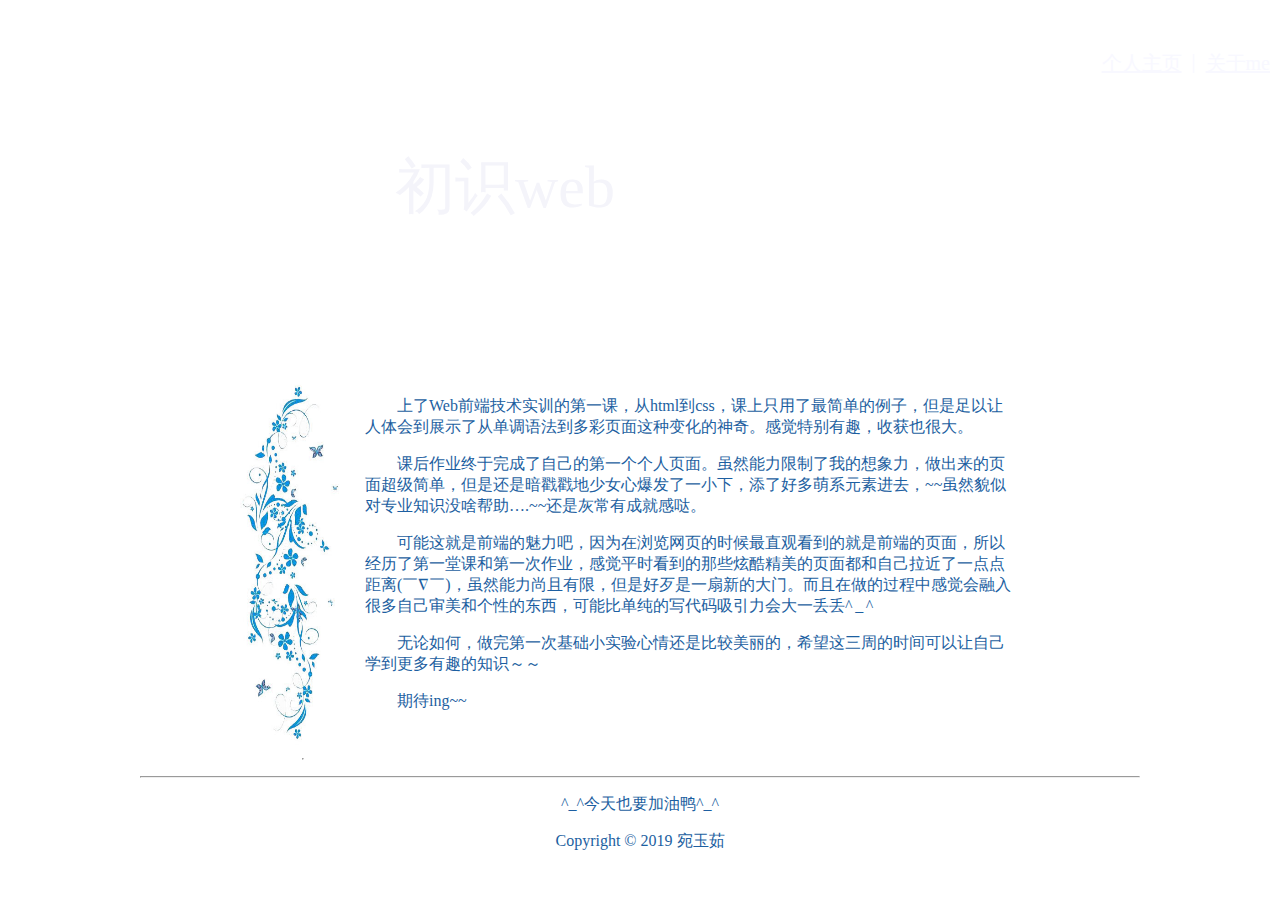
==== ext/first_diary.html @ 1f285f07 "index订正" ====
<!DOCTYPE html>
        <html >
            <head>
                    <title>初识web</title>
                    <link href="first_diary.css" rel="stylesheet">
        
            </head>
        
        
            <body>
                    
                <header >
                        <nav class="right_up" >
                                <div class="personal"><a href="../index.html" style="font-family: 'ch'; color: ghostwhite";>个人主页</a> </div>
                                |
                                <div class="about"><a href="wyr_about.html" style="font-family: 'ch'; color: ghostwhite";>关于me</a></div>
                           </nav>
            
                        <div class= "name_head">
                            
                                <div class="name" style="font-family: 'ch'"> 初识web</div>
                                
                        </div>
                            
                </header>
                
               
                <div class="content">              
                        
                    <div class="artical">      
                        <p>
                                上了Web前端技术实训的第一课，从html到css，课上只用了最简单的例子，但是足以让人体会到展示了从单调语法到多彩页面这种变化的神奇。感觉特别有趣，收获也很大。    
                        </p>
                        <p>
                                课后作业终于完成了自己的第一个个人页面。虽然能力限制了我的想象力，做出来的页面超级简单，但是还是暗戳戳地少女心爆发了一小下，添了好多萌系元素进去，~~虽然貌似对专业知识没啥帮助….~~还是灰常有成就感哒。
                        </p>
                        <p>
                                可能这就是前端的魅力吧，因为在浏览网页的时候最直观看到的就是前端的页面，所以经历了第一堂课和第一次作业，感觉平时看到的那些炫酷精美的页面都和自己拉近了一点点距离(￣∇￣)，虽然能力尚且有限，但是好歹是一扇新的大门。而且在做的过程中感觉会融入很多自己审美和个性的东西，可能比单纯的写代码吸引力会大一丢丢^ _ ^
                        </p>
                        <p>
                                无论如何，做完第一次基础小实验心情还是比较美丽的，希望这三周的时间可以让自己学到更多有趣的知识～～
                        </p>
                        <p>
                                期待ing~~
                        </p>
                        
                        
                        
                        </div>

                        <!--此处为图片-->
                        <img class= "left" src="left.jpg">
                        
                    


                                                    
                       
                        <hr> 
                </div>
          
                <footer>
                    <hr>
                    <p>^_^今天也要加油鸭^_^</p>
                    <p>Copyright © 2019 宛玉茹</p>
                </footer>
        
                <!--script>
                        //博客园下雪代码
                        (function($){$.fn.snow=function(options){var $flake=$('<div id="flake" />').css({'position':'absolute','top':'-50px'}).html('&#10052;'),documentHeight=$(document).height(),documentWidth=$(document).width(),defaults={minSize:10,maxSize:20,newOn:500,flakeColor:"#FFFFFF"},options=$.extend({},defaults,options);var interval=setInterval(function(){var startPositionLeft=Math.random()*documentWidth-100,startOpacity=0.5+Math.random(),sizeFlake=options.minSize+Math.random()*options.maxSize,endPositionTop=documentHeight-40,endPositionLeft=startPositionLeft-100+Math.random()*200,durationFall=documentHeight*10+Math.random()*5000;$flake.clone().appendTo('body').css({left:startPositionLeft,opacity:startOpacity,'font-size':sizeFlake,color:options.flakeColor}).animate({top:endPositionTop,left:endPositionLeft,opacity:0.2},durationFall,'linear',function(){$(this).remove()});},options.newOn);};})(jQuery);
                        $.fn.snow({ minSize: 5, maxSize: 50, newOn: 1000, flakeColor: '#FFF' });
                        </script-->
        
            </body>
           
        </html>
---- ext/first_diary.css ----
body{
    
    display: flex;
   flex-direction: column;
   
   margin: 0 auto;
}
@font-face{
    font-family: 'ch';
    src:url('包图小白体.ttf');
}



header{
    background: url(https://timgsa.baidu.com/timg?image&quality=80&size=b9999_10000&sec=1562065748265&di=3c17ad7dca0725f16c0941a0258b7a75&imgtype=0&src=http://bpic.588ku.com/back_pic/03/70/34/2757b664979a39f.jpg) no-repeat center;
   background-size: 1500px 380px;
    display: flex;
    
    flex-direction:column;
    z-index: 0;
    height: 380px;
    width: 1500px;
    
    

  
}
nav{
    
    display: flex;
    justify-content: flex-end;
    padding: 50px 230px 50px 200px;
    font-size: 20px;
    color: ghostwhite;

}
.personal{
    padding: 0 10px 0 0;
}
.about{
    padding: 0 0 0 10px;
}
.name_head{
    
    color:rgb(244, 244, 250);
    
    z-index: 1;

}

.name{
    padding: 20px 0 0 380px;
    height: 60px;
    font-size: 60px;
    
    

}


.content{
   
    display: grid;
    grid-row: 150px 650px;
    grid-column: auto;
    grid-template: 'left artical';
    

   width: 800px;
    z-index: 2;
    margin: 0 auto;
    

}   

.left{
    width: 100px;
    height: 370px;
}
.artical{
    text-indent: 2em;
    grid-area: artical;
    width: 650px;
    color: rgb(29, 95, 161);

}

.post-title{
    font-family: 'ch';
    font-size: 200%;
}   
footer{
    color: rgb(29, 95, 161);
    margin: 0 auto;
    width: 1000px;
    text-align: center;
}
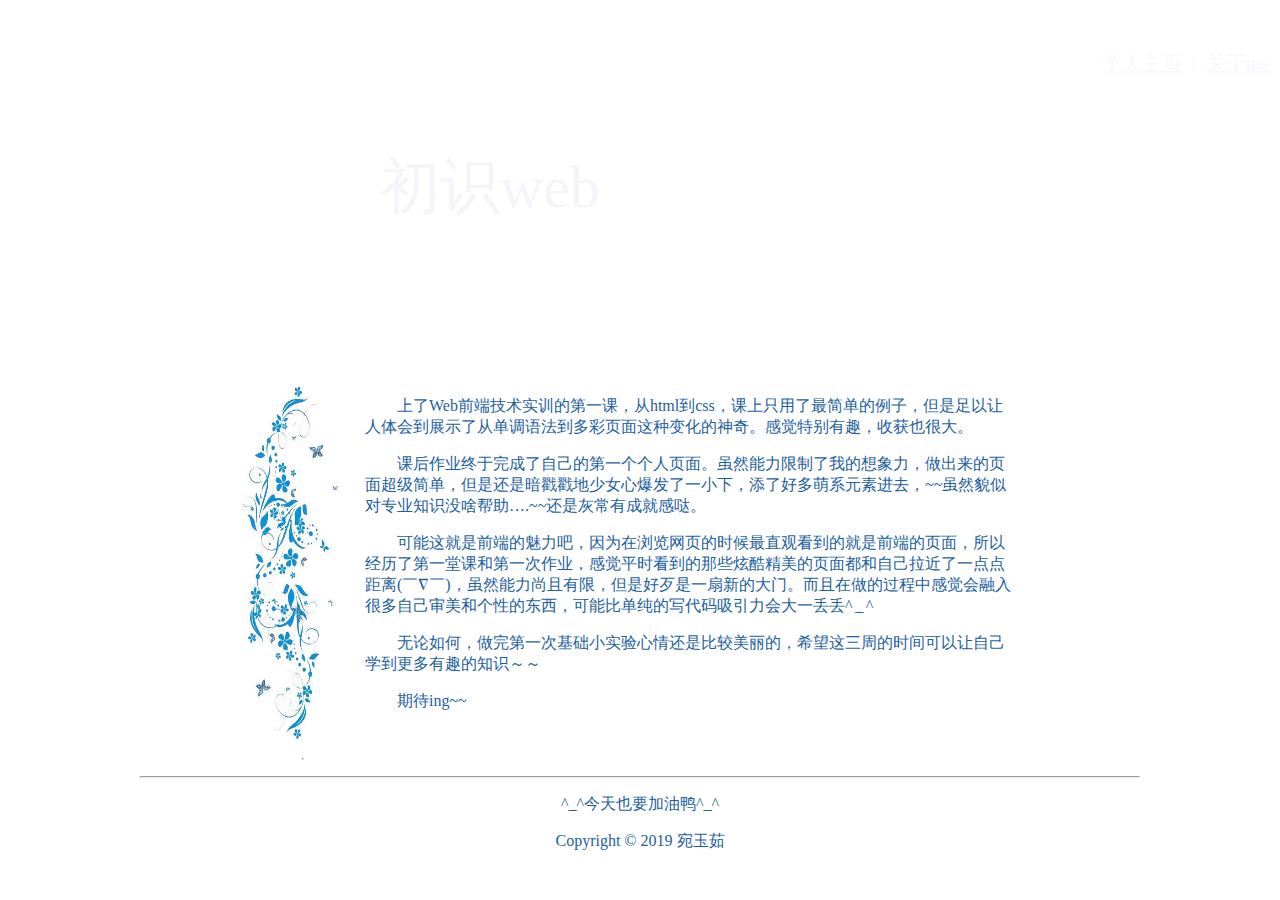
==== commit 94fdbdf2: "更换新的文件" ====
--- a/ext/first_diary.html
+++ b/ext/first_diary.html
@@ -1,78 +1,69 @@
 <!DOCTYPE html>
-        <html >
-            <head>
-                    <title>初识web</title>
-                    <link href="first_diary.css" rel="stylesheet">
-        
-            </head>
-        
-        
-            <body>
-                    
-                <header >
-                        <nav class="right_up" >
-                                <div class="personal"><a href="../index.html" style="font-family: 'ch'; color: ghostwhite";>个人主页</a> </div>
-                                |
-                                <div class="about"><a href="wyr_about.html" style="font-family: 'ch'; color: ghostwhite";>关于me</a></div>
-                           </nav>
-            
-                        <div class= "name_head">
-                            
-                                <div class="name" style="font-family: 'ch'"> 初识web</div>
-                                
-                        </div>
-                            
-                </header>
-                
-               
-                <div class="content">              
-                        
-                    <div class="artical">      
-                        <p>
-                                上了Web前端技术实训的第一课，从html到css，课上只用了最简单的例子，但是足以让人体会到展示了从单调语法到多彩页面这种变化的神奇。感觉特别有趣，收获也很大。    
-                        </p>
-                        <p>
-                                课后作业终于完成了自己的第一个个人页面。虽然能力限制了我的想象力，做出来的页面超级简单，但是还是暗戳戳地少女心爆发了一小下，添了好多萌系元素进去，~~虽然貌似对专业知识没啥帮助….~~还是灰常有成就感哒。
-                        </p>
-                        <p>
-                                可能这就是前端的魅力吧，因为在浏览网页的时候最直观看到的就是前端的页面，所以经历了第一堂课和第一次作业，感觉平时看到的那些炫酷精美的页面都和自己拉近了一点点距离(￣∇￣)，虽然能力尚且有限，但是好歹是一扇新的大门。而且在做的过程中感觉会融入很多自己审美和个性的东西，可能比单纯的写代码吸引力会大一丢丢^ _ ^
-                        </p>
-                        <p>
-                                无论如何，做完第一次基础小实验心情还是比较美丽的，希望这三周的时间可以让自己学到更多有趣的知识～～
-                        </p>
-                        <p>
-                                期待ing~~
-                        </p>
-                        
-                        
-                        
-                        </div>
+<html>
+  <head>
+    <title>初识web</title>
+    <link href="first_diary.css" rel="stylesheet" />
+  </head>
 
-                        <!--此处为图片-->
-                        <img class= "left" src="left.jpg">
-                        
-                    
+  <body>
+    <header>
+      <nav class="right_up">
+        <div class="personal">
+          <a href="../index.html" style="font-family: 'ch'; color: ghostwhite" ;
+            >个人主页</a
+          >
+        </div>
+        |
+        <div class="about">
+          <a
+            href="wyr_about.html"
+            style="font-family: 'ch'; color: ghostwhite"
+            ;
+            >关于me</a
+          >
+        </div>
+      </nav>
 
+      <div class="name_head">
+        <div class="name" style="font-family: 'ch'">初识web</div>
+      </div>
+    </header>
 
-                                                    
-                       
-                        <hr> 
-                </div>
-          
-                <footer>
-                    <hr>
-                    <p>^_^今天也要加油鸭^_^</p>
-                    <p>Copyright © 2019 宛玉茹</p>
-                </footer>
-        
-                <!--script>
+    <div class="content">
+      <div class="artical">
+        <p>
+          上了Web前端技术实训的第一课，从html到css，课上只用了最简单的例子，但是足以让人体会到展示了从单调语法到多彩页面这种变化的神奇。感觉特别有趣，收获也很大。
+        </p>
+        <p>
+          课后作业终于完成了自己的第一个个人页面。虽然能力限制了我的想象力，做出来的页面超级简单，但是还是暗戳戳地少女心爆发了一小下，添了好多萌系元素进去，~~虽然貌似对专业知识没啥帮助….~~还是灰常有成就感哒。
+        </p>
+        <p>
+          可能这就是前端的魅力吧，因为在浏览网页的时候最直观看到的就是前端的页面，所以经历了第一堂课和第一次作业，感觉平时看到的那些炫酷精美的页面都和自己拉近了一点点距离(￣∇￣)，虽然能力尚且有限，但是好歹是一扇新的大门。而且在做的过程中感觉会融入很多自己审美和个性的东西，可能比单纯的写代码吸引力会大一丢丢^ _ ^
+        </p>
+        <p>
+          无论如何，做完第一次基础小实验心情还是比较美丽的，希望这三周的时间可以让自己学到更多有趣的知识～～
+        </p>
+        <p>
+          期待ing~~
+        </p>
+      </div>
+
+      <!--此处为图片-->
+      <img class="left" src="left.jpg" />
+
+      <hr />
+    </div>
+
+    <footer>
+      <hr />
+      <p>^_^今天也要加油鸭^_^</p>
+      <p>Copyright © 2019 宛玉茹</p>
+    </footer>
+
+    <!--script>
                         //博客园下雪代码
                         (function($){$.fn.snow=function(options){var $flake=$('<div id="flake" />').css({'position':'absolute','top':'-50px'}).html('&#10052;'),documentHeight=$(document).height(),documentWidth=$(document).width(),defaults={minSize:10,maxSize:20,newOn:500,flakeColor:"#FFFFFF"},options=$.extend({},defaults,options);var interval=setInterval(function(){var startPositionLeft=Math.random()*documentWidth-100,startOpacity=0.5+Math.random(),sizeFlake=options.minSize+Math.random()*options.maxSize,endPositionTop=documentHeight-40,endPositionLeft=startPositionLeft-100+Math.random()*200,durationFall=documentHeight*10+Math.random()*5000;$flake.clone().appendTo('body').css({left:startPositionLeft,opacity:startOpacity,'font-size':sizeFlake,color:options.flakeColor}).animate({top:endPositionTop,left:endPositionLeft,opacity:0.2},durationFall,'linear',function(){$(this).remove()});},options.newOn);};})(jQuery);
                         $.fn.snow({ minSize: 5, maxSize: 50, newOn: 1000, flakeColor: '#FFF' });
                         </script-->
-        
-            </body>
-           
-        </html>
-        
-        
+  </body>
+</html>
--- a/ext/first_diary.css
+++ b/ext/first_diary.css
@@ -1,99 +1,79 @@
-body{
-    
-    display: flex;
-   flex-direction: column;
-   
-   margin: 0 auto;
+body {
+  display: flex;
+  flex-direction: column;
+
+  margin: 0 auto;
 }
-@font-face{
-    font-family: 'ch';
-    src:url('包图小白体.ttf');
+@font-face {
+  font-family: 'ch';
+  src: url('kawayi.ttf');
 }
 
+header {
+  background: url(https://timgsa.baidu.com/timg?image&quality=80&size=b9999_10000&sec=1562065748265&di=3c17ad7dca0725f16c0941a0258b7a75&imgtype=0&src=http://bpic.588ku.com/back_pic/03/70/34/2757b664979a39f.jpg)
+    no-repeat center;
+  background-size: 1500px 380px;
+  display: flex;
 
+  flex-direction: column;
+  z-index: 0;
+  height: 380px;
+  width: 1500px;
+}
+nav {
+  display: flex;
+  justify-content: flex-end;
+  padding: 50px 230px 50px 200px;
+  font-size: 20px;
+  color: ghostwhite;
+}
+.personal {
+  padding: 0 10px 0 0;
+}
+.about {
+  padding: 0 0 0 10px;
+}
+.name_head {
+  color: rgb(244, 244, 250);
 
-header{
-    background: url(https://timgsa.baidu.com/timg?image&quality=80&size=b9999_10000&sec=1562065748265&di=3c17ad7dca0725f16c0941a0258b7a75&imgtype=0&src=http://bpic.588ku.com/back_pic/03/70/34/2757b664979a39f.jpg) no-repeat center;
-   background-size: 1500px 380px;
-    display: flex;
-    
-    flex-direction:column;
-    z-index: 0;
-    height: 380px;
-    width: 1500px;
-    
-    
-
-  
-}
-nav{
-    
-    display: flex;
-    justify-content: flex-end;
-    padding: 50px 230px 50px 200px;
-    font-size: 20px;
-    color: ghostwhite;
-
-}
-.personal{
-    padding: 0 10px 0 0;
-}
-.about{
-    padding: 0 0 0 10px;
-}
-.name_head{
-    
-    color:rgb(244, 244, 250);
-    
-    z-index: 1;
-
+  z-index: 1;
 }
 
-.name{
-    padding: 20px 0 0 380px;
-    height: 60px;
-    font-size: 60px;
-    
-    
-
+.name {
+  padding: 20px 0 0 380px;
+  height: 60px;
+  font-size: 60px;
 }
 
+.content {
+  display: grid;
+  grid-row: 150px 650px;
+  grid-column: auto;
+  grid-template: 'left artical';
 
-.content{
-   
-    display: grid;
-    grid-row: 150px 650px;
-    grid-column: auto;
-    grid-template: 'left artical';
-    
-
-   width: 800px;
-    z-index: 2;
-    margin: 0 auto;
-    
-
-}   
-
-.left{
-    width: 100px;
-    height: 370px;
-}
-.artical{
-    text-indent: 2em;
-    grid-area: artical;
-    width: 650px;
-    color: rgb(29, 95, 161);
-
+  width: 800px;
+  z-index: 2;
+  margin: 0 auto;
 }
 
-.post-title{
-    font-family: 'ch';
-    font-size: 200%;
-}   
-footer{
-    color: rgb(29, 95, 161);
-    margin: 0 auto;
-    width: 1000px;
-    text-align: center;
-}    
-            
+.left {
+  width: 100px;
+  height: 370px;
+}
+.artical {
+  text-indent: 2em;
+  grid-area: artical;
+  width: 650px;
+  color: rgb(29, 95, 161);
+}
+
+.post-title {
+  font-family: 'ch';
+  font-size: 200%;
+}
+footer {
+  color: rgb(29, 95, 161);
+  margin: 0 auto;
+  width: 1000px;
+  text-align: center;
+}
